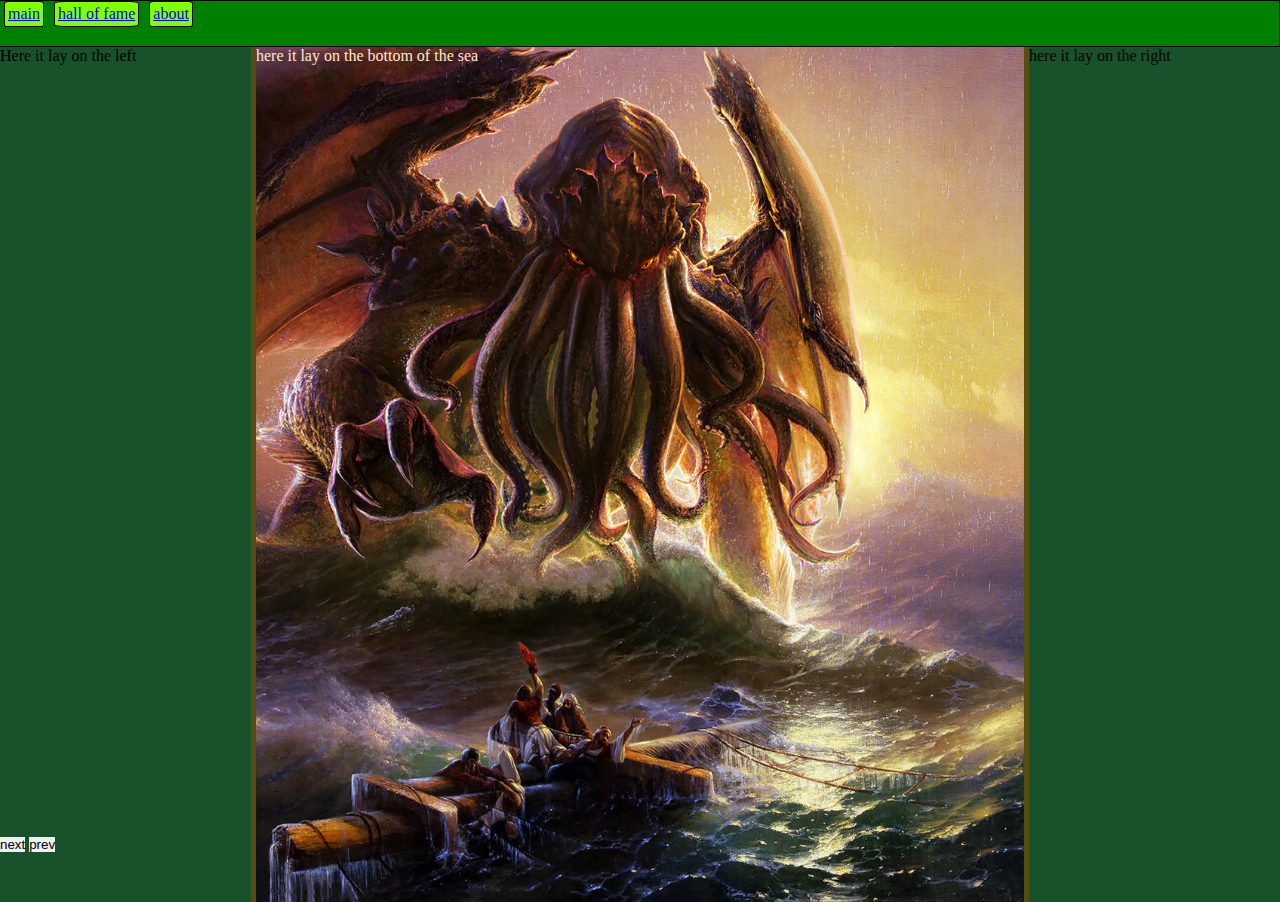
==== index.html @ ef0869f0 "first primitive page structure" ====
<!DOCTYPE html>
<html lang="en">
<head>
    <meta charset="UTF-8">
    <meta name="viewport" content="width=device-width, initial-scale=1.0">
    <title>Draughts with Cthuhu</title>
    <link rel="stylesheet" href="styles.css">
</head>
<body>
    <div class="up_bar">
        <ul class="menu_li">
            <li><a href="index.html">main</a></li>
            <li><a href="score_list.html">hall of fame</a> </li>
            <li><a href="about.html">about</a></li>
        </ul>
    </div>
    <div class="main_area">
        <div class="left">
            <p>Here it lay on the left</p>
            <div class="down_bar">
                <button>next</button>
                <button>prev</button>
            </div>
        </div>
        <div class="center">
            <p>here it lay on the bottom of the sea</p>
        </div>
        <div class="right">
            <p>here it lay on the right</p>
        </div>
    </div>


</body>
</html>
---- styles.css ----
:root {
    background-color: blue;
}
*{
    margin: 0 0;
    padding: 0;
    border: 0
}


.up_bar{
    width: 100%;
    /* height: 5vh; */
    min-height: 5vh;
    background-color: green;
    display: block;
    /* margin-bottom: 0; */
    /* overflow: hidden; */
    float: right;
    border: 1px solid black;
    /* display: inline; */
}

.up_bar ul li{
    display: inline;
    float: left;
    margin: auto 5px;
    padding: 3px;
    border: 1px solid black;  
    border-radius: 10%;
    background-color: chartreuse;
    /* min-height: fit-content; */
    
}

.main_area{
    box-sizing: border-box;
    float: left;
    width: 100%;
    height: 95vh;
    /* border: 10px solid black; */
    position: relative;
    /* z-index: 20; */
}

.main_about{
    box-sizing: border-box;
    float: left;
    width: 100%;
    height: 95vh;
    /* border: 10px solid black; */
    position: relative;
    background-image: url(flood.jpg);
    background-position: center;
    background-size: cover;
    object-position: center;
    /* z-index: 20; */
}

.main_score{
    box-sizing: border-box;
    float: left;
    width: 100%;
    height: 95vh;
    /* border: 10px solid black; */
    position: relative;
    background-image: url(andy-walsh-cthulhu1-ship-port-andywalshart-1800px2.jpg);
    background-position: center;
    background-size: cover;
    /* z-index: 20; */
}

.left{
    /* padding: 1px; */
    box-sizing: border-box;
    background-color: rgb(23, 82, 43);
    float: left;
    width: 20%;
    height: 100%;
    position: relative;
    display: block;
    border-right: 5px solid rgb(87, 76, 18);
    /* margin-top: 0; */
    /* border: 1px solid black; */
    /* left: 0vw;
    top: 0vh; */
    
}

.right{
    /* padding: 1px; */
    box-sizing: border-box;
    background-color: rgb(23, 82, 43);
    float: left;
    width: 20%;
    height: 100%;
    position: relative;
    display: block;
    border-left: 5px solid rgb(87, 76, 18);

    /* margin: 0 0; */
    /* border: 1px solid black; */
    /* left: 80vw;
    top: 0vh; */
}

.center{
    /* padding: 1px; */
    box-sizing: border-box;
    background-image: url(/cthulhu_and_the_ninth_wave_by_fantasio_d9nw88r-fullview.jpg);
    background-position: center;
    background-size: cover;
    float: left;
    height: 100%;
    width: 60%;
    /* margin-top: 0; */
    /* border: 5px solid black; */
    color: blanchedalmond;
    position: relative;
    /* left: 20vw;
    top: 0vh; */

}
.down_bar{
    position: relative;
    top: 90%

}
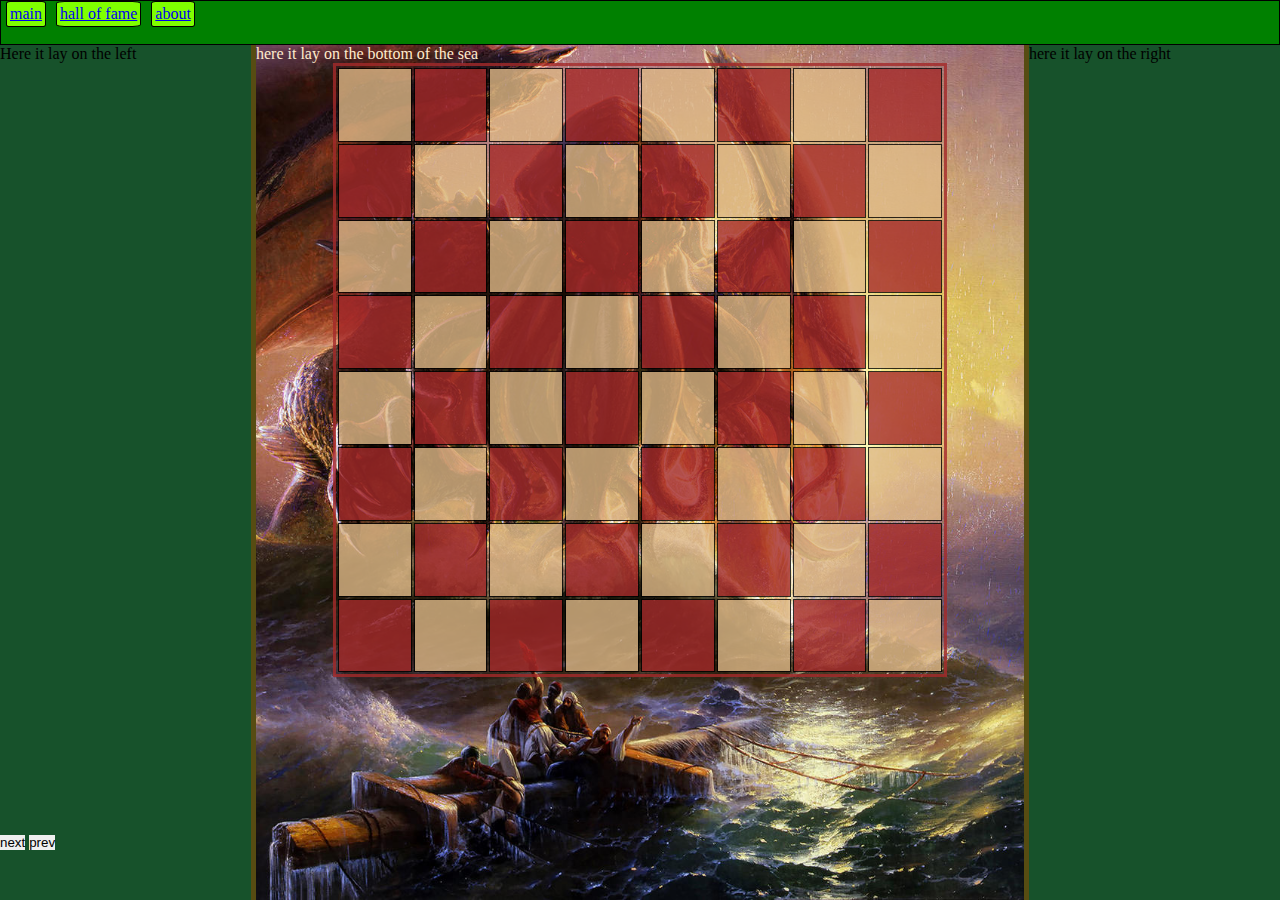
==== commit 7a4d25d2: "Small refactor and add board (JS ready)" ====
--- a/index.html
+++ b/index.html
@@ -4,7 +4,8 @@
     <meta charset="UTF-8">
     <meta name="viewport" content="width=device-width, initial-scale=1.0">
     <title>Draughts with Cthuhu</title>
-    <link rel="stylesheet" href="styles.css">
+    <link rel="stylesheet" href="css/main.css">
+    <link rel="stylesheet" href="css/base.css">
 </head>
 <body>
     <div class="up_bar">
@@ -24,6 +25,90 @@
         </div>
         <div class="center">
             <p>here it lay on the bottom of the sea</p>
+            <table  class="board">
+                <tr>
+                    <td class="noPiece"><p id = "a8"></p></td>
+                    <td class="noPiece_odd"><p id = "b8"></p></td>
+                    <td class="noPiece"><p id = "c8"></p></td>
+                    <td class="noPiece_odd"><p id = "d8"></p></td>
+                    <td class="noPiece"><p id = "e8"></p></td>
+                    <td class="noPiece_odd"><p id = "f8"></p></td>
+                    <td class="noPiece"><p id = "g8"></p></td>
+                    <td class="noPiece_odd"><p id = "h8"></p></td>
+                </tr>
+                <tr>
+                    <td class="noPiece_odd"><p id = "a7"></p></td>
+                    <td class="noPiece"><p id = "b7"></p></td>
+                    <td class="noPiece_odd"><p id = "c7"></p></td>
+                    <td class="noPiece"><p id = "d7"></p></td>
+                    <td class="noPiece_odd"><p id = "e7"></p></td>
+                    <td class="noPiece"><p id = "f7"></p></td>
+                    <td class="noPiece_odd"><p id = "g7"></p></td>
+                    <td class="noPiece"><p id = "h7"></p></td>
+                </tr>
+                <tr>
+                    <td class="noPiece"><p id = "a6"></p></td>
+                    <td class="noPiece_odd"><p id = "b6"></p></td>
+                    <td class="noPiece"><p id = "c6"></p></td>
+                    <td class="noPiece_odd"><p id = "d6"></p></td>
+                    <td class="noPiece"><p id = "e6"></p></td>
+                    <td class="noPiece_odd"><p id = "f6"></p></td>
+                    <td class="noPiece"><p id = "g6"></p></td>
+                    <td class="noPiece_odd"><p id = "h6"></p></td>
+                </tr>
+                <tr>
+                    <td class="noPiece_odd"><p id = "a5"></p></td>
+                    <td class="noPiece"><p id = "b5"></p></td>
+                    <td class="noPiece_odd"><p id = "c5"></p></td>
+                    <td class="noPiece"><p id = "d5"></p></td>
+                    <td class="noPiece_odd"><p id = "e5"></p></td>
+                    <td class="noPiece"><p id = "f5"></p></td>
+                    <td class="noPiece_odd"><p id = "g5"></p></td>
+                    <td class="noPiece"><p id = "h5"></p></td>
+                </tr>
+                <tr>
+                    <td class="noPiece"><p id = "a4"></p></td>
+                    <td class="noPiece_odd"><p id = "b4"></p></td>
+                    <td class="noPiece"><p id = "c4"></p></td>
+                    <td class="noPiece_odd"><p id = "d4"></p></td>
+                    <td class="noPiece"><p id = "e4"></p></td>
+                    <td class="noPiece_odd"><p id = "f4"></p></td>
+                    <td class="noPiece"><p id = "g4"></p></td>
+                    <td class="noPiece_odd"><p id = "h4"></p></td>
+                </tr>
+                </tr>
+                <tr>
+                    <td class="noPiece_odd"><p id = "a3"></p></td>
+                    <td class="noPiece"><p id = "b3"></p></td>
+                    <td class="noPiece_odd"><p id = "c3"></p></td>
+                    <td class="noPiece"><p id = "d3"></p></td>
+                    <td class="noPiece_odd"><p id = "e3"></p></td>
+                    <td class="noPiece"><p id = "f3"></p></td>
+                    <td class="noPiece_odd"><p id = "g3"></p></td>
+                    <td class="noPiece"><p id = "h3"></p></td>
+                </tr>
+                <tr>
+                    <td class="noPiece"><p id = "a2"></p></td>
+                    <td class="noPiece_odd"><p id = "b2"></p></td>
+                    <td class="noPiece"><p id = "c2"></p></td>
+                    <td class="noPiece_odd"><p id = "d2"></p></td>
+                    <td class="noPiece"><p id = "e2"></p></td>
+                    <td class="noPiece_odd"><p id = "f2"></p></td>
+                    <td class="noPiece"><p id = "g2"></p></td>
+                    <td class="noPiece_odd"><p id = "h2"></p></td>
+                </tr>
+                <tr>
+                    <td class="noPiece_odd"><p id = "a1"></p></td>
+                    <td class="noPiece"><p id = "b1"></p></td>
+                    <td class="noPiece_odd"><p id = "c1"></p></td>
+                    <td class="noPiece"><p id = "d1"></p></td>
+                    <td class="noPiece_odd"><p id = "e1"></p></td>
+                    <td class="noPiece"><p id = "f1"></p></td>
+                    <td class="noPiece_odd"><p id = "g1"></p></td>
+                    <td class="noPiece"><p id = "h1"></p></td>
+                </tr>
+
+            </table>
         </div>
         <div class="right">
             <p>here it lay on the right</p>
--- a/css/main.css
+++ b/css/main.css
@@ -0,0 +1,154 @@
+.main_area{
+    box-sizing: border-box;
+    float: left;
+    width: 100%;
+    height: 95vh;
+    /* border: 10px solid black; */
+    position: relative;
+    /* z-index: 20; */
+}
+
+
+.left{
+    /* padding: 1px; */
+    box-sizing: border-box;
+    background-color: rgb(23, 82, 43);
+    float: left;
+    width: 20%;
+    height: 100%;
+    position: relative;
+    display: block;
+    border-right: 5px solid rgb(87, 76, 18);
+    /* margin-top: 0; */
+    /* border: 1px solid black; */
+    /* left: 0vw;
+    top: 0vh; */
+    
+}
+
+.right{
+    /* padding: 1px; */
+    box-sizing: border-box;
+    background-color: rgb(23, 82, 43);
+    float: left;
+    width: 20%;
+    height: 100%;
+    position: relative;
+    display: block;
+    border-left: 5px solid rgb(87, 76, 18);
+
+    /* margin: 0 0; */
+    /* border: 1px solid black; */
+    /* left: 80vw;
+    top: 0vh; */
+}
+
+.center{
+    /* padding: 1px; */
+    box-sizing: border-box;
+    background-image: url(../cthulhu_and_the_ninth_wave_by_fantasio_d9nw88r-fullview.jpg);
+    background-position: center;
+    background-size: cover;
+    float: left;
+    height: 100%;
+    width: 60%;
+    /* margin-top: 0; */
+    /* border: 5px solid black; */
+    color: blanchedalmond;
+    position: relative;
+    /* left: 20vw;
+    top: 0vh; */
+
+}
+.down_bar{
+    position: relative;
+    top: 90%
+
+}
+
+.board{
+    width: 48vw;
+    height: 48vw;
+    border: 3px solid brown;
+    margin: auto;
+    position: relative;
+    opacity: 0.8;
+    
+}
+.noPiece{
+    width: calc(100%/9);
+    height: calc(100%/9);
+    border: 1px solid black;
+    background-color: burlywood;
+    margin: 0;
+    padding: 0;
+    box-sizing: border-box;
+}
+
+.noPiece_odd{
+    width: calc(100%/9);
+    height: calc(100%/9);
+    border: 1px solid black;
+    background-color: brown;
+    margin: 0;
+    padding: 0;
+    box-sizing: border-box;
+}
+
+td > p{
+    width: 80%;
+    height: 80%;
+    margin: auto;
+    border-radius: 50%;
+    color: black;
+}
+
+td > p:hover{
+    width: 80%;
+    height: 80%;
+    margin: auto;
+    border-radius: 50%;
+    background-color:rgba(0,0,0,0.1);
+    color: black;
+}
+
+.white_pawn {
+    width: 80%;
+    height: 80%;
+    margin: auto;
+    border: 3px solid black;
+    background-color: white;
+    border-radius: 50%;
+    color: black;
+}
+
+.white_pawn:hover {
+    width: 80%;
+    height: 80%;
+    margin: auto;
+    border: 3px solid black;
+    background-color: white;
+    border-radius: 50%;
+    color: black;
+}
+
+.black_pawn {
+    width: 80%;
+    height: 80%;
+    margin: auto;
+    border: 3px solid white;
+    background-color: black;
+    border-radius: 50%;
+    color: black;
+}
+
+.black_pawn:hover {
+    width: 80%;
+    height: 80%;
+    margin: auto;
+    border: 3px solid white;
+    background-color: black;
+    border-radius: 50%;
+    color: black;
+}
+
--- a/css/base.css
+++ b/css/base.css
@@ -0,0 +1,64 @@
+:root {
+    background-color: blue;
+}
+
+*{
+    margin: 0;
+    padding: 0;
+    border: 0;
+    box-sizing: border-box;
+}
+
+.up_bar{
+    width: 100%;
+    /* height: 5vh; */
+    min-height: 5vh;
+    background-color: green;
+    display: block;
+    /* margin-bottom: 0; */
+    /* overflow: hidden; */
+    float: right;
+    border: 1px solid black;
+    /* display: inline; */
+}
+
+.up_bar ul li{
+    display: inline;
+    float: left;
+    margin: auto 5px;
+    padding: 3px;
+    border: 1px solid black;  
+    border-radius: 10%;
+    background-color: chartreuse;
+    /* min-height: fit-content; */
+    
+}
+
+
+
+.main_about{
+    box-sizing: border-box;
+    float: left;
+    width: 100%;
+    height: 95vh;
+    /* border: 10px solid black; */
+    position: relative;
+    background-image: url(../flood.jpg);
+    background-position: center;
+    background-size: cover;
+    object-position: center;
+    /* z-index: 20; */
+}
+
+.main_score{
+    box-sizing: border-box;
+    float: left;
+    width: 100%;
+    height: 95vh;
+    /* border: 10px solid black; */
+    position: relative;
+    background-image: url(../andy-walsh-cthulhu1-ship-port-andywalshart-1800px2.jpg);
+    background-position: center;
+    background-size: cover;
+    /* z-index: 20; */
+}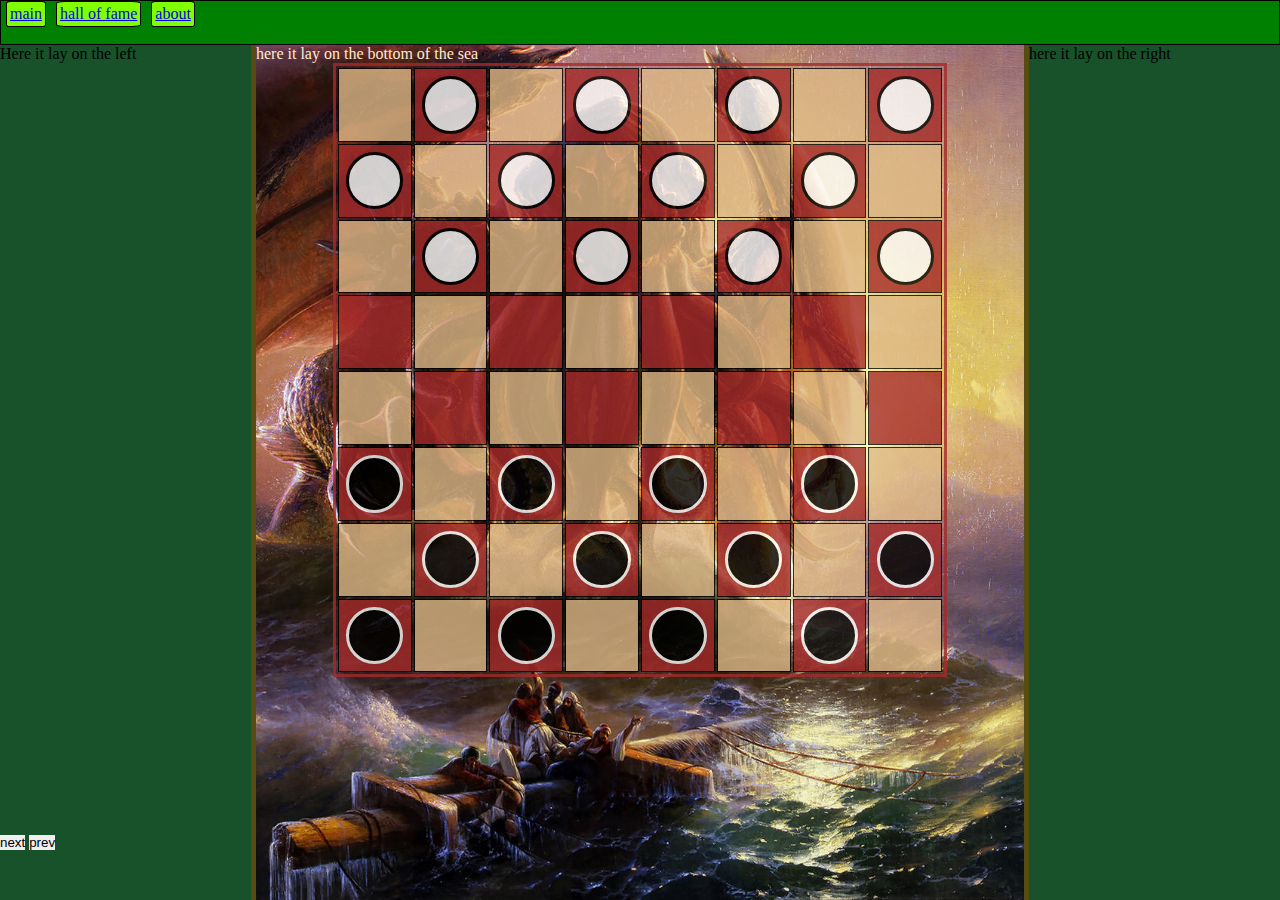
==== commit aaae1fc9: "add JS, make first and buggy white move logic" ====
--- a/index.html
+++ b/index.html
@@ -115,6 +115,6 @@
         </div>
     </div>
 
-
+    <script src="app.js"></script>
 </body>
 </html>--- a/css/main.css
+++ b/css/main.css
@@ -128,6 +128,7 @@
     margin: auto;
     border: 3px solid black;
     background-color: white;
+    opacity: 0.8;
     border-radius: 50%;
     color: black;
 }
@@ -148,7 +149,26 @@
     margin: auto;
     border: 3px solid white;
     background-color: black;
+    opacity: 0.8;
     border-radius: 50%;
     color: black;
 }
 
+.move{
+    width: 80%;
+    height: 80%;
+    margin: auto;
+    border-radius: 50%;
+    background-color:rgba(72, 230, 41, 0.5);
+
+}
+
+.kill_move{
+    width: 80%;
+    height: 80%;
+    margin: auto;
+    border-radius: 50%;
+    background-color:rgba(255, 18, 1, 0.3);
+
+}
+
